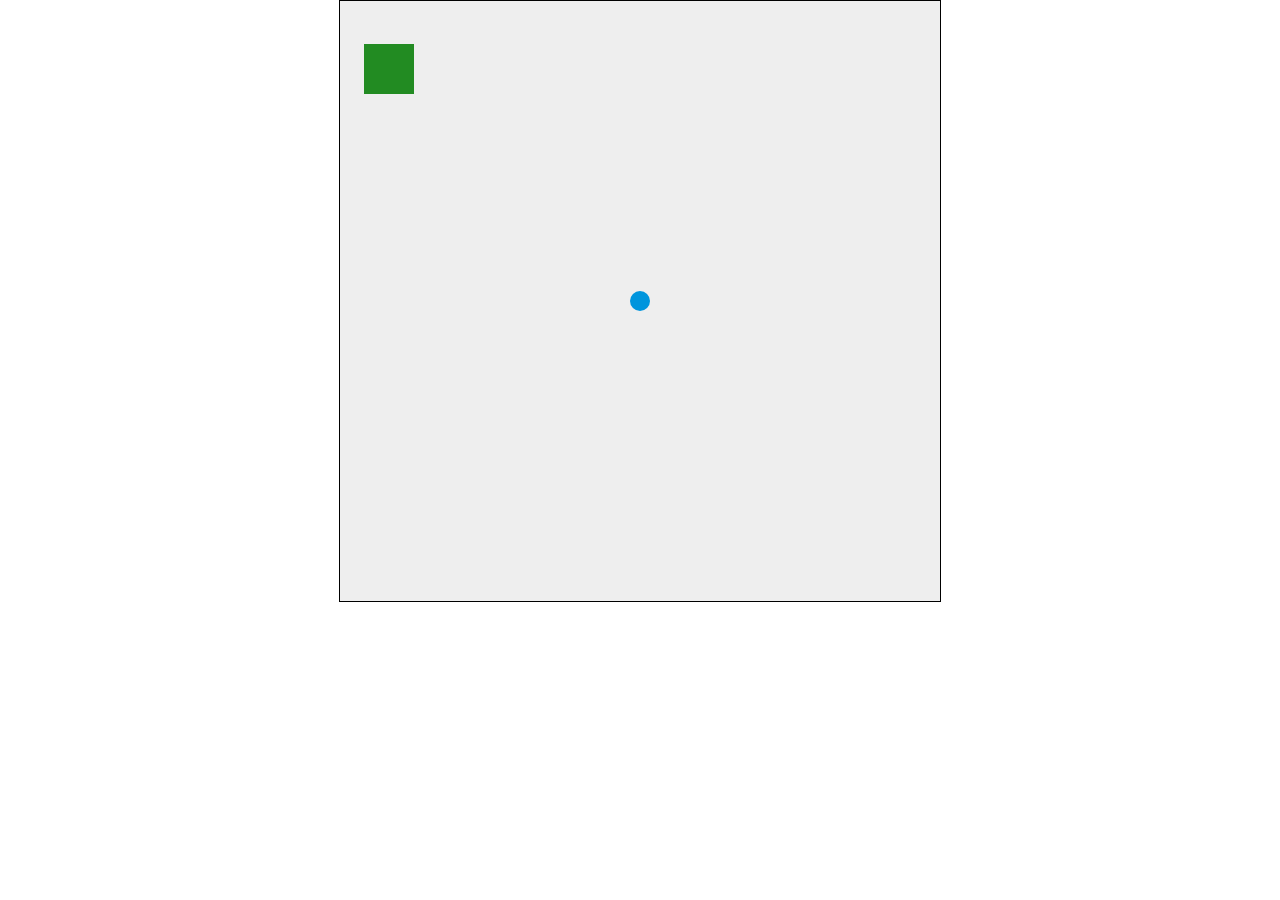
==== index.html @ b5b3656e "Add files via upload" ====
<!DOCTYPE html>
<html lang="en">
  <head>
    <meta charset="UTF-8" />
    <title>Canvas game</title>
    <link rel="stylesheet" href="styles.css" />
    <script defer src="main.js"></script>
  </head>
  <body>
    <canvas id="myCanvas" width="600" height="600"></canvas>
  </body>
</html>
---- styles.css ----
* {
  padding: 0;
  margin: 0;
}
canvas {
  background: #eee;
  display: block;
  margin: 0 auto;
  border: 1px solid black;
}
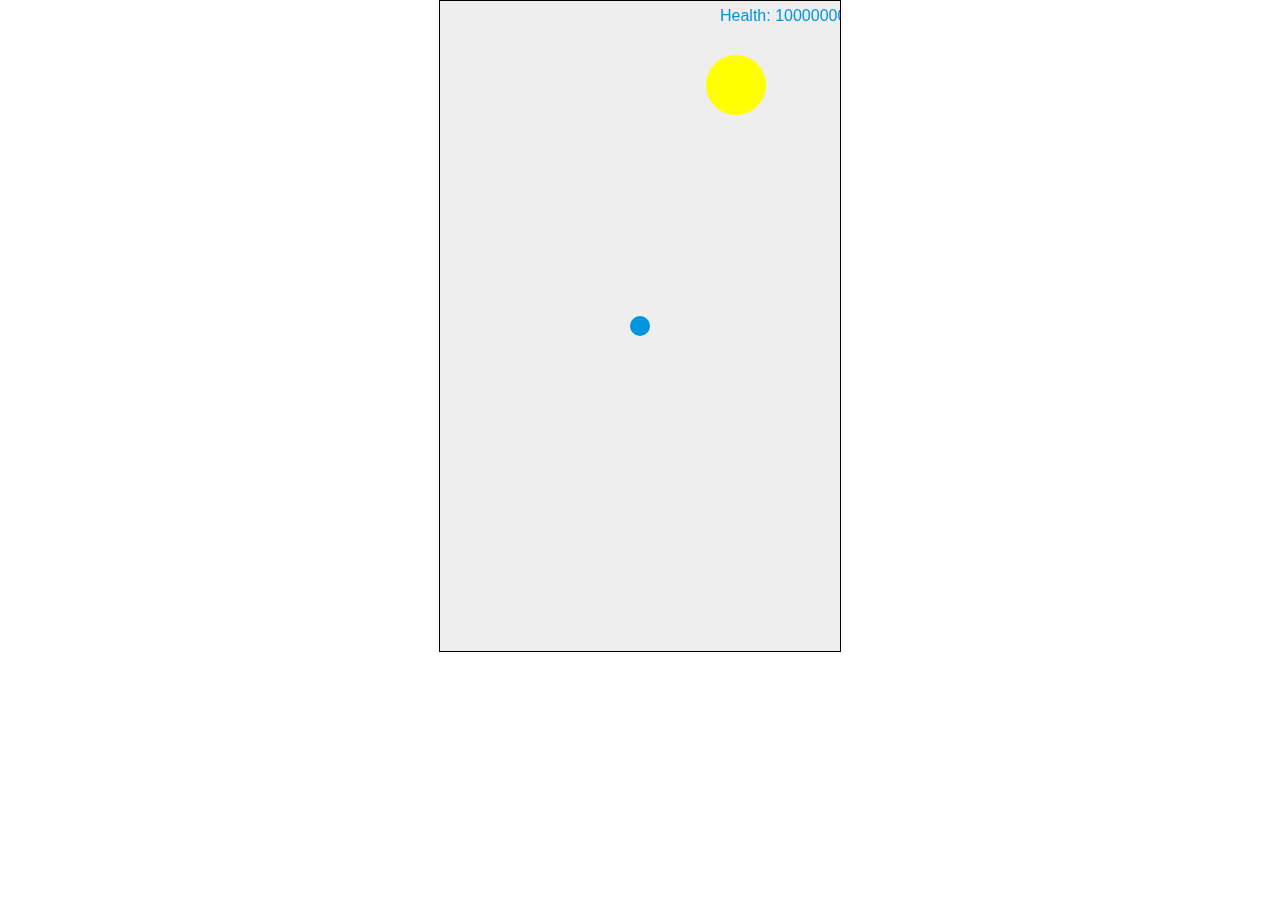
==== commit bbc06140: "Add files via upload" ====
--- a/index.html
+++ b/index.html
@@ -7,6 +7,6 @@
     <script defer src="main.js"></script>
   </head>
   <body>
-    <canvas id="myCanvas" width="600" height="600"></canvas>
+    <canvas id="myCanvas" width="400" height="650"></canvas>
   </body>
 </html>
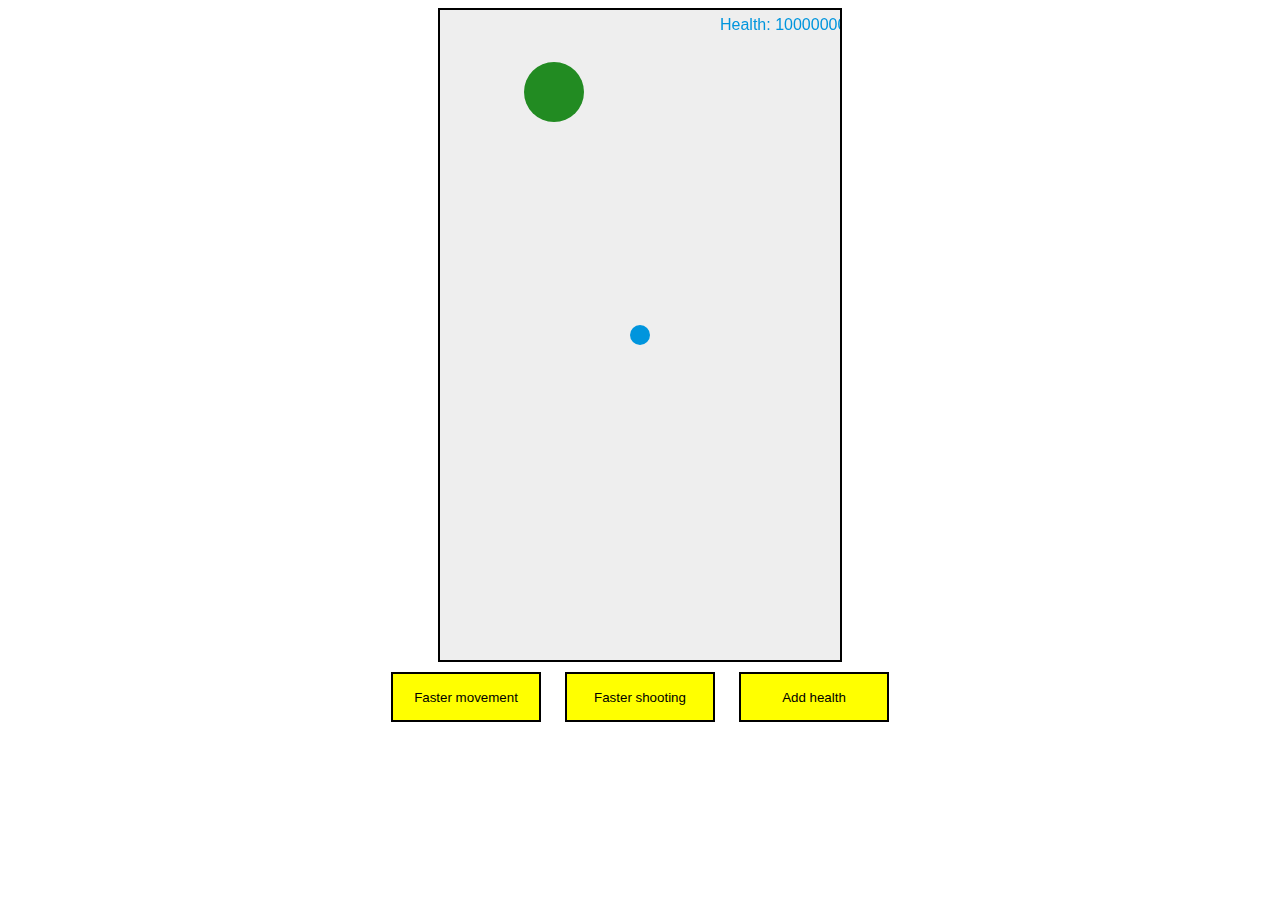
==== commit 2f733635: "Add files via upload" ====
--- a/index.html
+++ b/index.html
@@ -8,5 +8,8 @@
   </head>
   <body>
     <canvas id="myCanvas" width="400" height="650"></canvas>
+    <button id="fastermovespeed">Faster movement</button>
+    <button id="fastershootspeed">Faster shooting</button>
+    <button id="morehealth">Add health</button>
   </body>
 </html>
--- a/styles.css
+++ b/styles.css
@@ -1,10 +1,22 @@
-* {
-  padding: 0;
-  margin: 0;
-}
 canvas {
   background: #eee;
   display: block;
-  margin: 0 auto;
-  border: 1px solid black;
+  margin: auto;
+  border: 2px solid black;
 }
+
+body {
+  text-align: center;
+  user-select: none;
+}
+
+button {
+  height: 50px;
+  width: 150px;
+  background-color: yellow;
+  opacity: 1;
+  border: 2px solid black;
+  margin: auto;
+  user-select: none;
+  margin: 10px;
+}
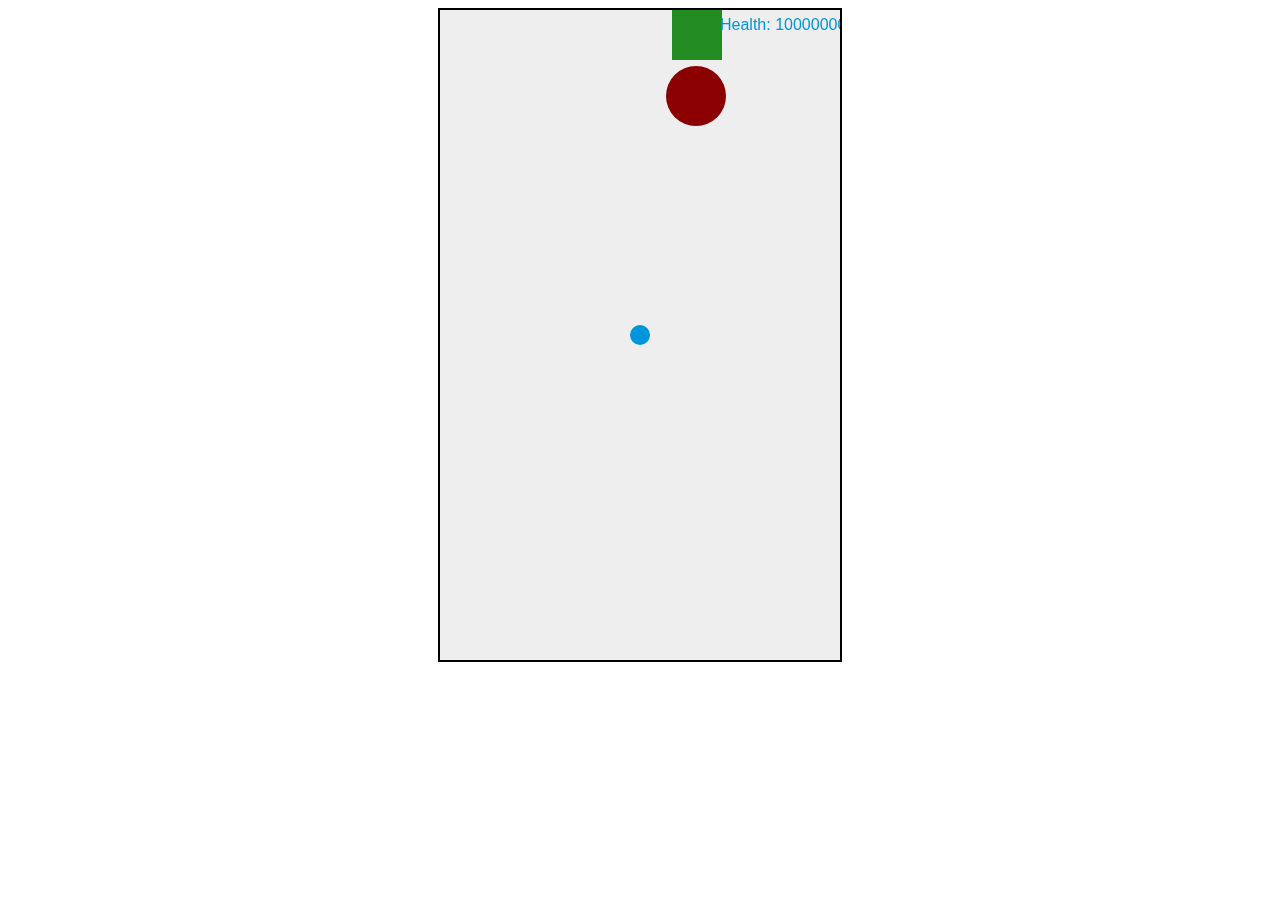
==== commit fca42568: "Add files via upload" ====
--- a/index.html
+++ b/index.html
@@ -8,8 +8,5 @@
   </head>
   <body>
     <canvas id="myCanvas" width="400" height="650"></canvas>
-    <button id="fastermovespeed">Faster movement</button>
-    <button id="fastershootspeed">Faster shooting</button>
-    <button id="morehealth">Add health</button>
   </body>
 </html>
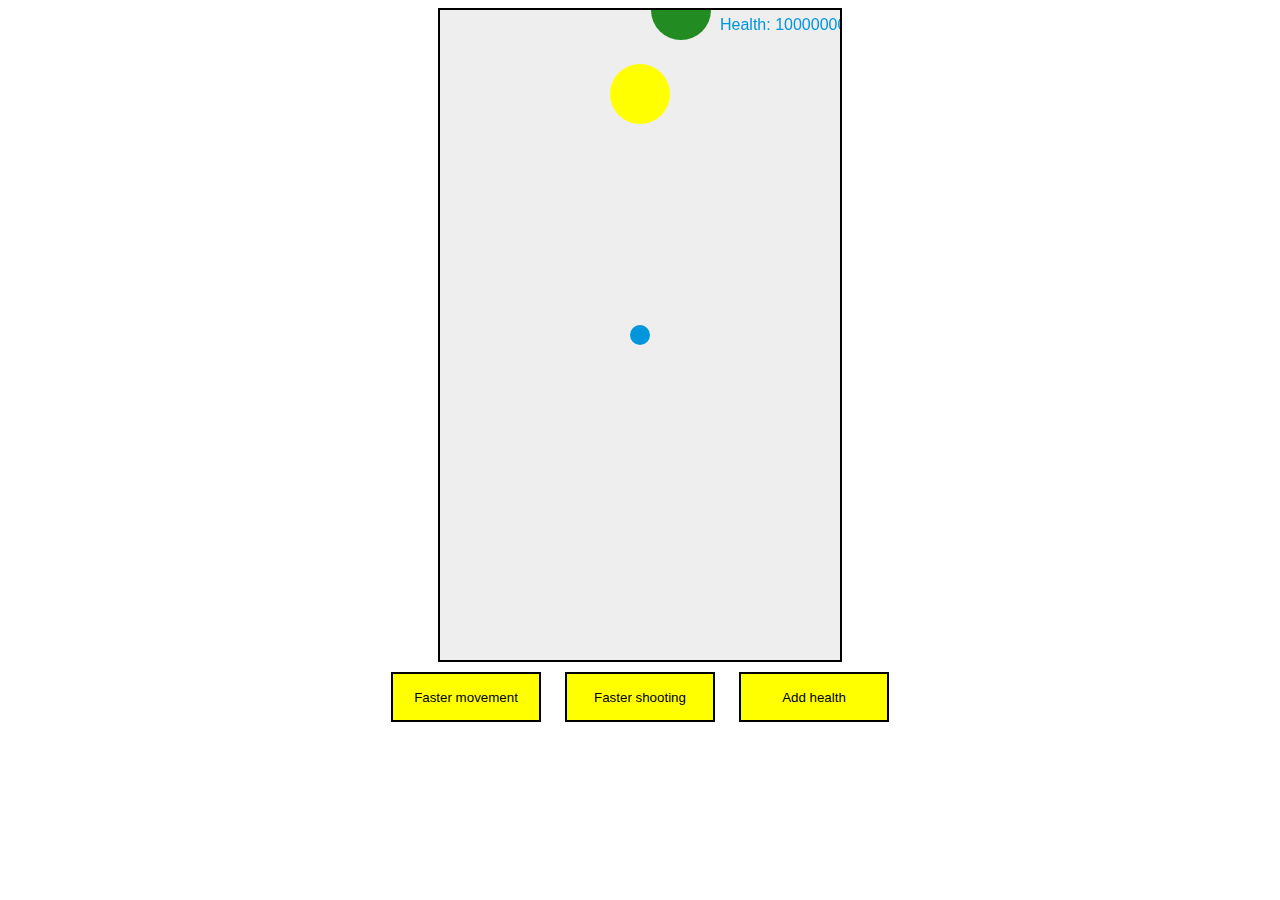
==== commit 3d07443d: "Add files via upload" ====
--- a/index.html
+++ b/index.html
@@ -8,5 +8,8 @@
   </head>
   <body>
     <canvas id="myCanvas" width="400" height="650"></canvas>
+    <button id="fastermovespeed">Faster movement</button>
+    <button id="fastershootspeed">Faster shooting</button>
+    <button id="morehealth">Add health</button>
   </body>
 </html>
